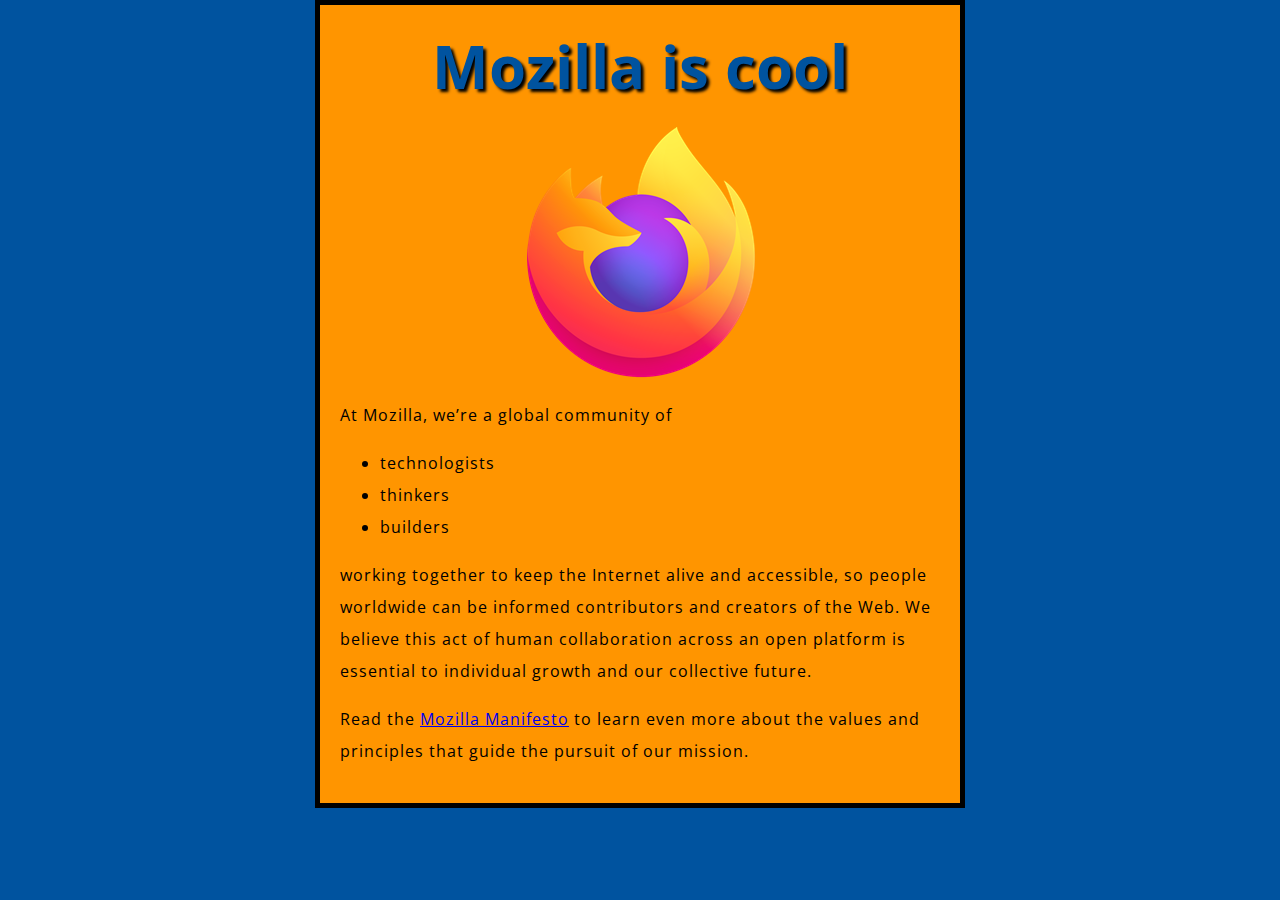
==== site-teste/index.html @ e9dc99e2 "inicio dos estudos" ====
<!DOCTYPE html>
<html>
  <head>
    <meta charset="utf-8">
    <title>My test page</title>
    <link href="styles/style.css" rel="stylesheet" />
    <link rel="preconnect" href="https://fonts.googleapis.com">
    <link rel="preconnect" href="https://fonts.gstatic.com" crossorigin>
    <link href="https://fonts.googleapis.com/css2?family=Open+Sans&display=swap" rel="stylesheet">
  </head>
  <body>
    <h1>Mozilla is cool</h1>
    <img src="images/firefox-icon.png" alt="The Firefox logo: a flaming fox surrounding the Earth.">

    <p>At Mozilla, we’re a global community of</p>

    <ul> <!-- changed to list in the tutorial -->
      <li>technologists</li>
      <li>thinkers</li>
      <li>builders</li>
    </ul>

    <p>working together to keep the Internet alive and accessible, so people worldwide can be informed contributors and creators of the Web. 
      We believe this act of human collaboration across an open platform is essential to individual growth and our collective future.</p>

    <p>Read the <a href="https://www.mozilla.org/en-US/about/manifesto/">Mozilla Manifesto</a> 
      to learn even more about the values and principles that guide the pursuit of our mission.</p>
    
    <script src="scripts/main.js"></script>  
  </body>
</html>
---- site-teste/styles/style.css ----
html {
    font-size: 10px;
    font-family: 'Open Sans', sans-serif;
    background-color: #00539f;
}

h1 {
    margin: 0;
    padding: 20px 0;
    font-size: 60px;
    text-align: center;
    color: #00539f;
    text-shadow: 3px 3px 3px black;
}

p,
li {
    font-size: 16px;
    line-height: 2;
    letter-spacing: 1px;
}

body {
    width: 600px;
    margin: 0 auto;
    background-color: #ff9500;
    padding: 0 20px 20px 20px;
    border: 5px solid black;
}

img {
    display: block;
    margin: 0 auto;
}
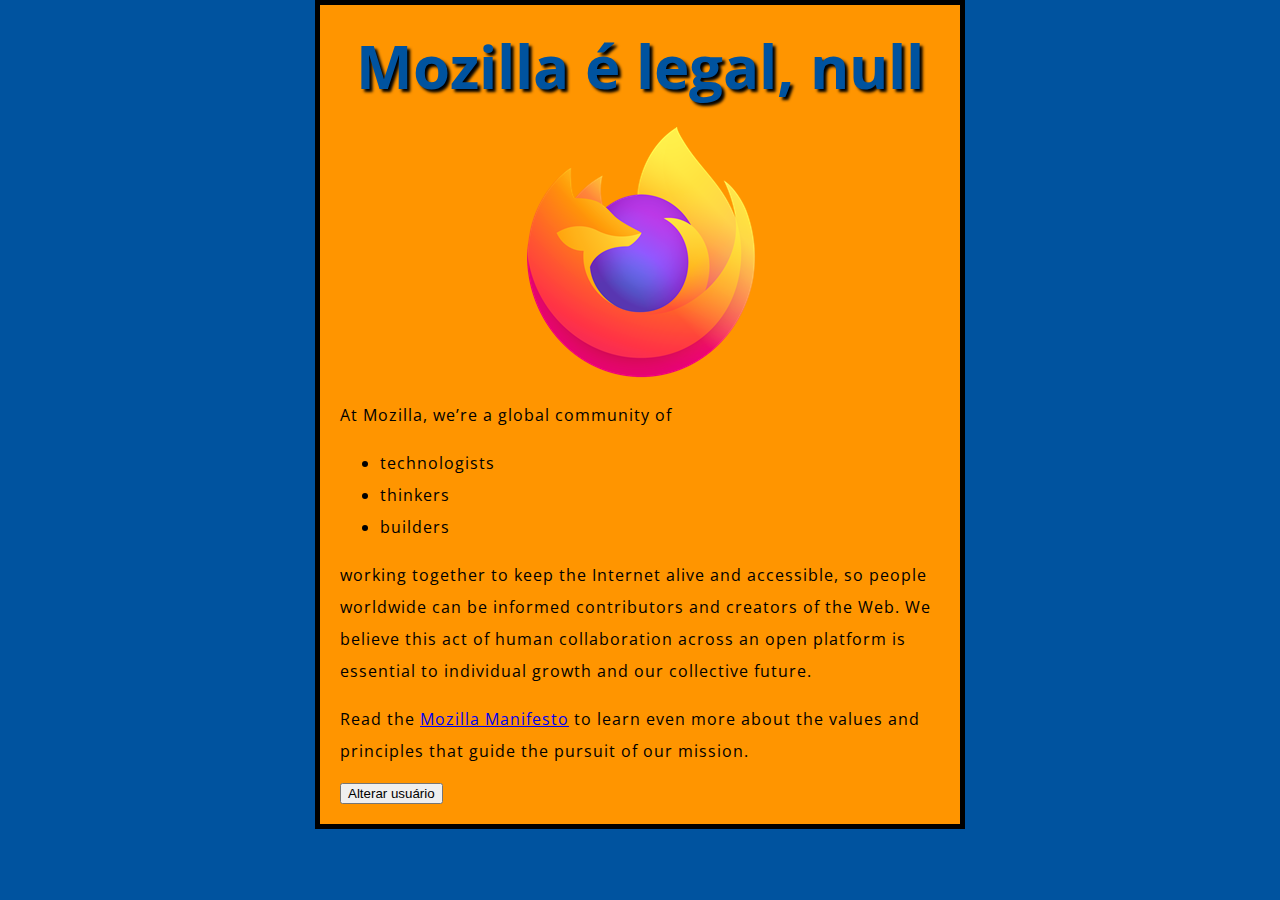
==== commit 32649a9a: "noções básicas de JavaScript" ====
--- a/site-teste/index.html
+++ b/site-teste/index.html
@@ -26,6 +26,8 @@
     <p>Read the <a href="https://www.mozilla.org/en-US/about/manifesto/">Mozilla Manifesto</a> 
       to learn even more about the values and principles that guide the pursuit of our mission.</p>
     
+    <button>Alterar usuário</button>
+    
     <script src="scripts/main.js"></script>  
   </body>
 </html>
